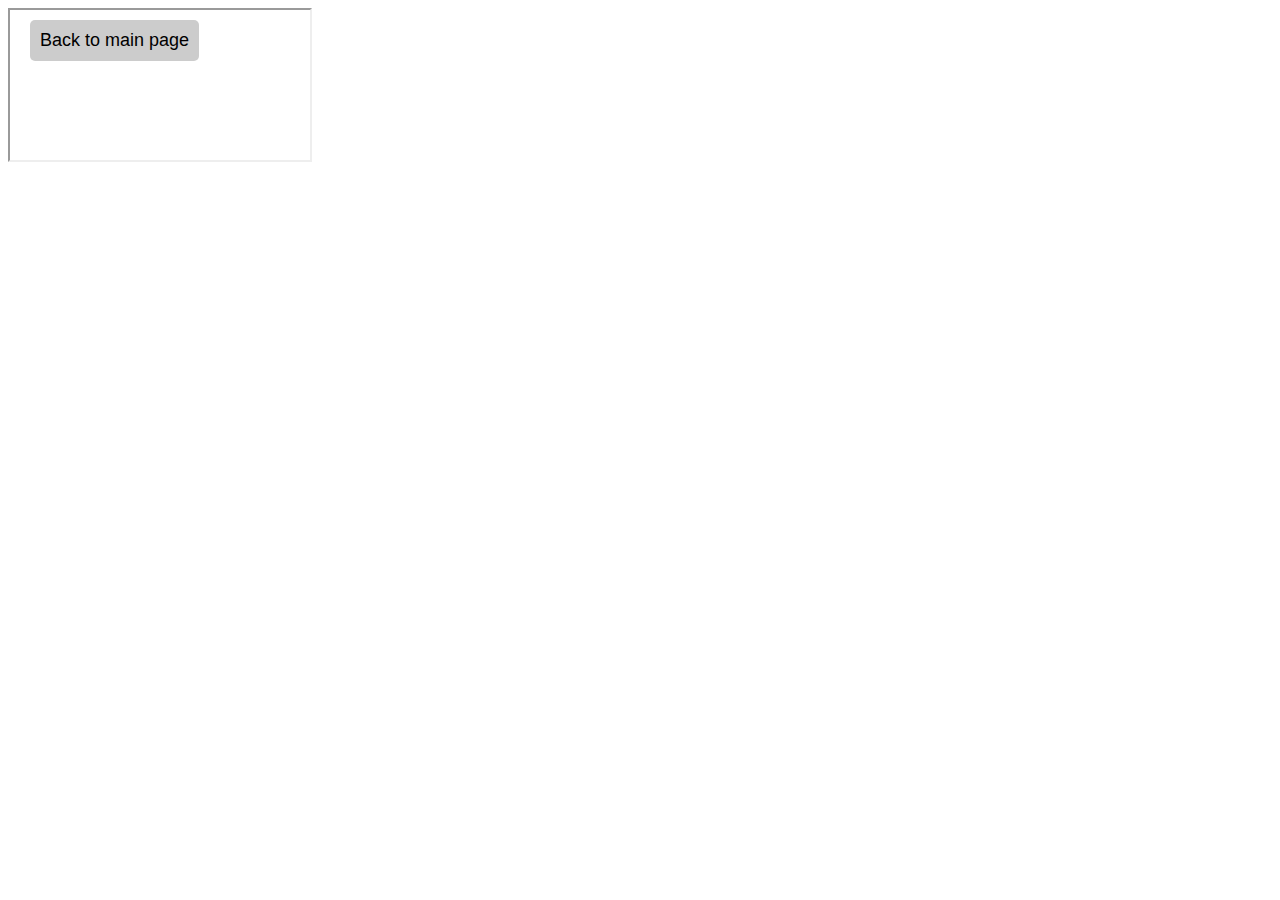
==== chatgpt.html @ 04be92ed "Update chatgpt.html" ====
<!DOCTYPE html>
<html>
<head>
  <meta charset="UTF-8">
  <title>ChatGPT</title>
  <link rel="stylesheet" type="text/css" href="style.css">
</head>
<body>
  <div id="iframe-container">
    <iframe src="https://fastgpt.app"></iframe>
  </div>

  <button onclick="window.location.href='index.html';" style="position: absolute; top: 20px; left: 20px; font-size: 18px; padding: 10px; background-color: #cccccc; color: #000000; border: none; border-radius: 5px;">Back to main page</button>

  <script src="script.js"></script>
</body>
</html>
---- style.css ----
#buttons-container {
  display: flex;
  justify-content: center;
  margin-top: 50px;
}

button {
  font-size: 20px;
  padding: 10px 20px;
  margin: 0 10px;
}
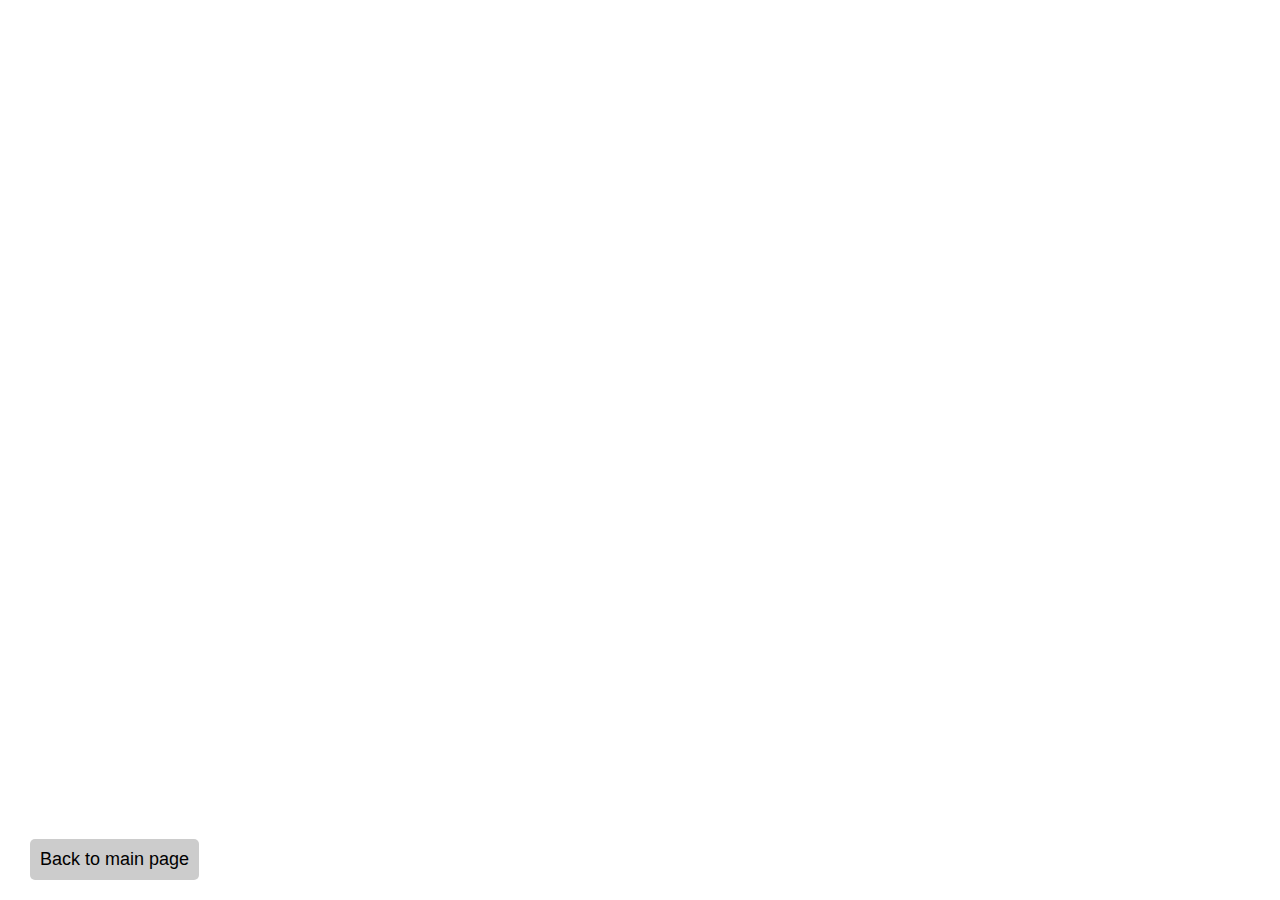
==== commit 43d0e6c7: "Update chatgpt.html" ====
--- a/chatgpt.html
+++ b/chatgpt.html
@@ -4,13 +4,32 @@
   <meta charset="UTF-8">
   <title>ChatGPT</title>
   <link rel="stylesheet" type="text/css" href="style.css">
+  <style>
+    body, html {
+      margin: 0;
+      padding: 0;
+      width: 100%;
+      height: 100%;
+    }
+
+    #iframe-container {
+      width: 100%;
+      height: calc(100% - 50px);
+    }
+
+    iframe {
+      width: 100%;
+      height: 100%;
+      border: none;
+    }
+  </style>
 </head>
 <body>
   <div id="iframe-container">
     <iframe src="https://fastgpt.app"></iframe>
   </div>
 
-  <button onclick="window.location.href='index.html';" style="position: absolute; top: 20px; left: 20px; font-size: 18px; padding: 10px; background-color: #cccccc; color: #000000; border: none; border-radius: 5px;">Back to main page</button>
+  <button onclick="window.location.href='index.html';" style="position: absolute; bottom: 20px; left: 20px; font-size: 18px; padding: 10px; background-color: #cccccc; color: #000000; border: none; border-radius: 5px;">Back to main page</button>
 
   <script src="script.js"></script>
 </body>
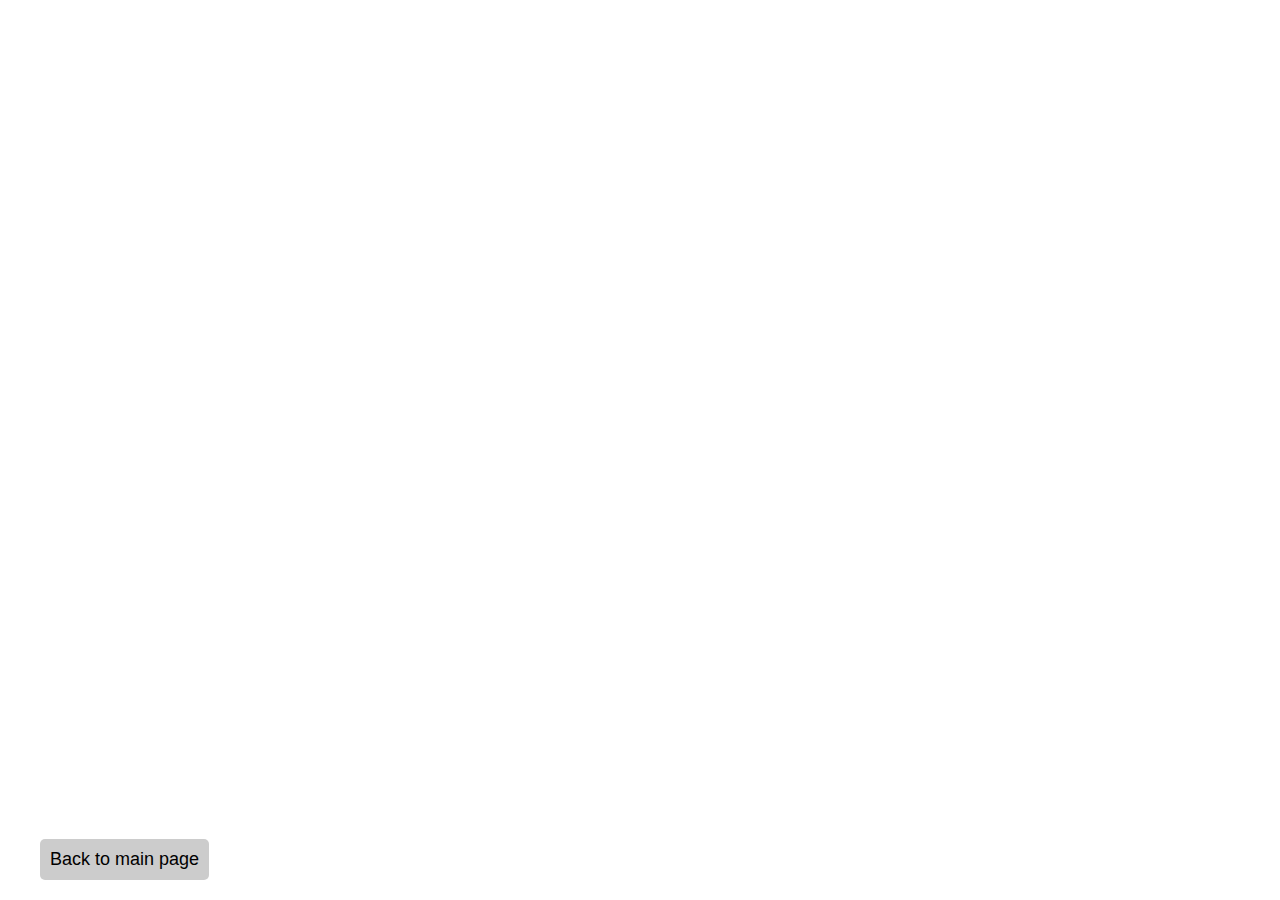
==== commit 77bcb084: "Update chatgpt.html" ====
--- a/chatgpt.html
+++ b/chatgpt.html
@@ -22,6 +22,24 @@
       height: 100%;
       border: none;
     }
+    
+    #buttons-container {
+  display: flex;
+  justify-content: center;
+  margin-top: 300px;
+}
+
+
+button {
+  font-size: 18px;
+  padding: 10px;
+  background-color: #cccccc;
+  color: #000000;
+  border: ;
+  border-radius: 10px;
+  margin: 0 20px; /* adjust the value to your desired spacing */
+}
+    
   </style>
 </head>
 <body>
--- a/style.css
+++ b/style.css
@@ -4,8 +4,13 @@
   margin-top: 50px;
 }
 
+
 button {
-  font-size: 20px;
-  padding: 10px 20px;
-  margin: 0 10px;
+  font-size: 18px;
+  padding: 10px;
+  background-color: #cccccc;
+  color: #000000;
+  border: none;
+  border-radius: 5px;
+  margin: 0 2px; /* adjust the value to your desired spacing */
 }
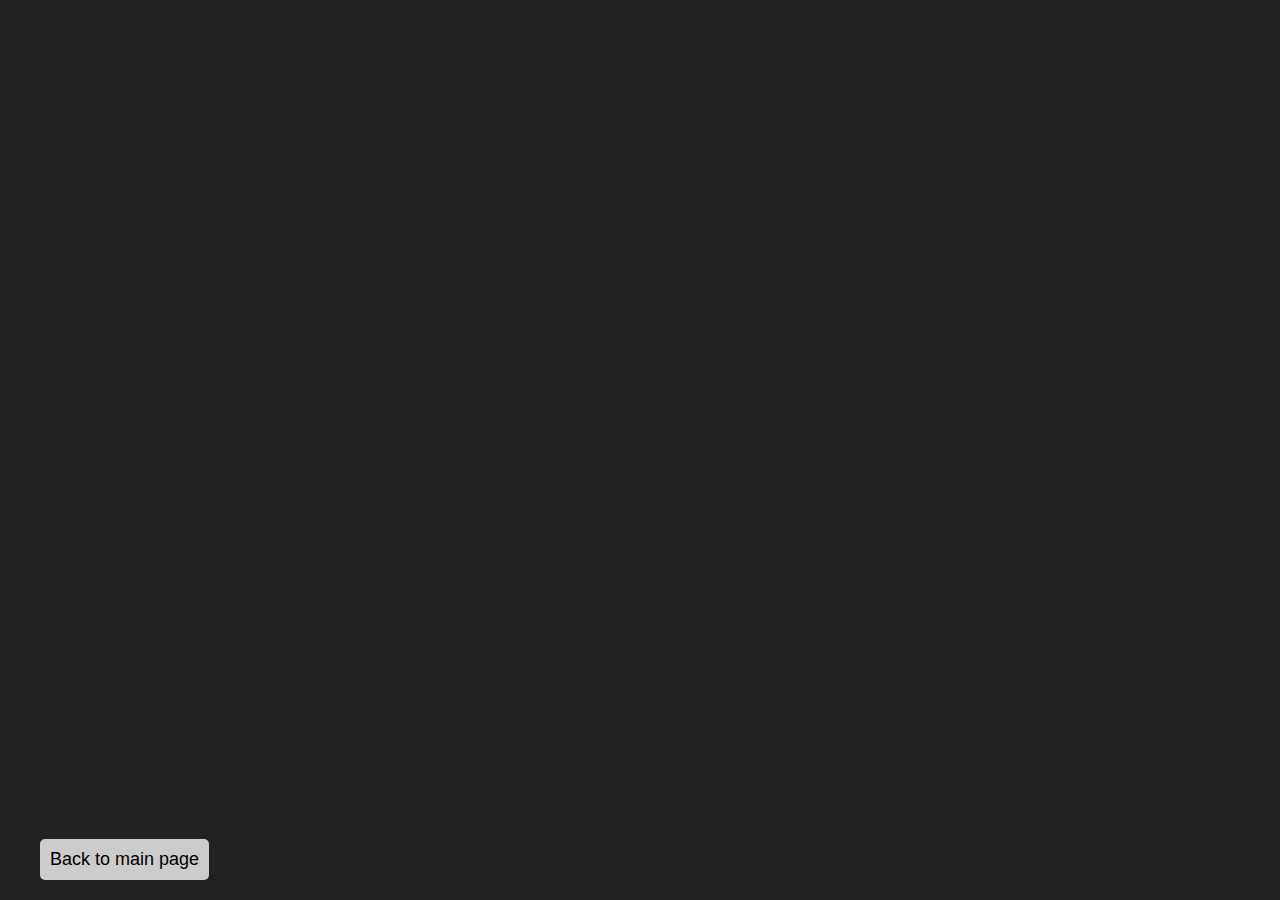
==== commit 29f9b5f1: "Update chatgpt.html" ====
--- a/chatgpt.html
+++ b/chatgpt.html
@@ -5,6 +5,10 @@
   <title>ChatGPT</title>
   <link rel="stylesheet" type="text/css" href="style.css">
   <style>
+    
+    body {
+      background-color: #202224;
+    }
     body, html {
       margin: 0;
       padding: 0;
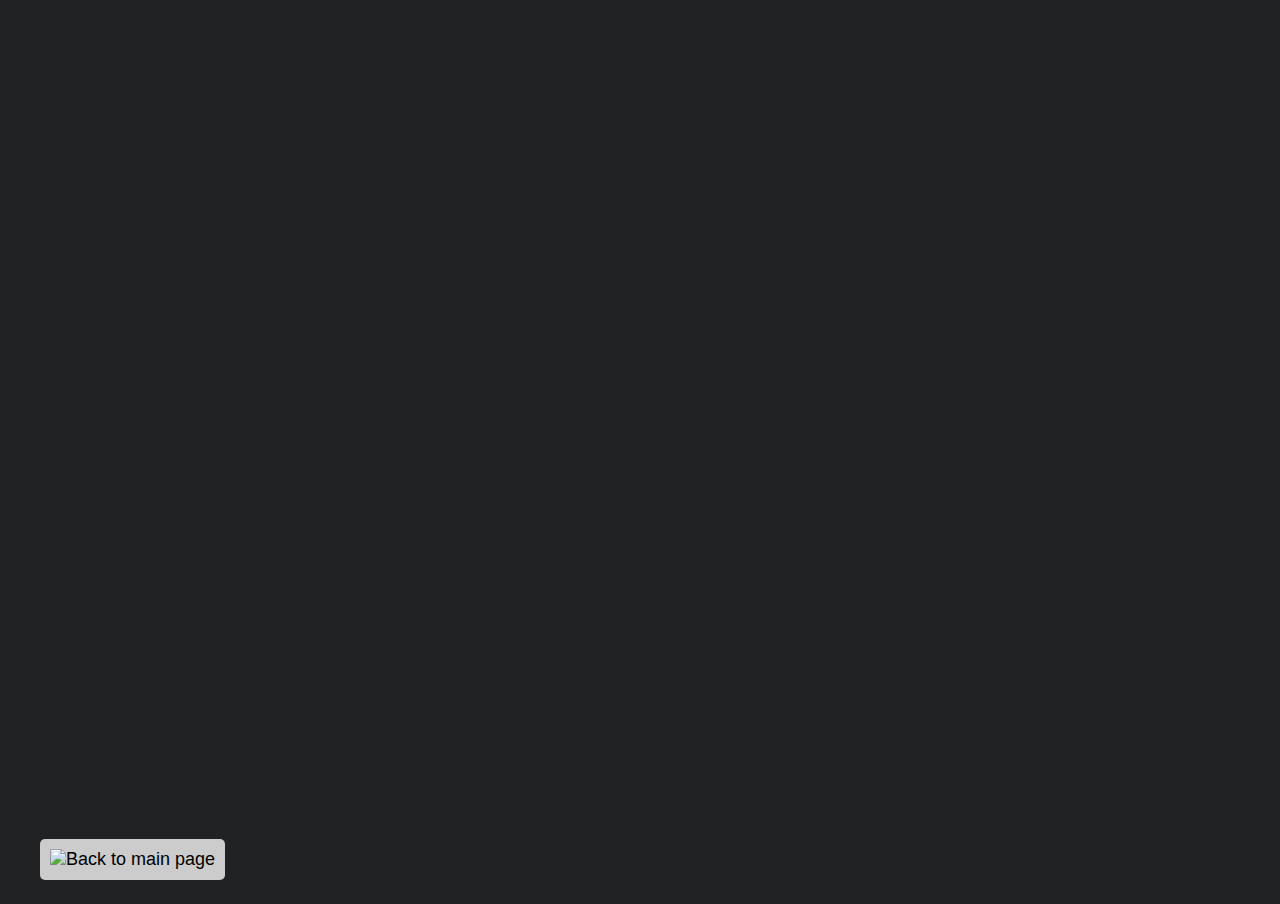
==== commit 51c51cca: "Update chatgpt.html" ====
--- a/chatgpt.html
+++ b/chatgpt.html
@@ -18,7 +18,7 @@
 
     #iframe-container {
       width: 100%;
-      height: calc(100% - 50px);
+      height: 100%;
     }
 
     iframe {
@@ -43,6 +43,10 @@
   border-radius: 10px;
   margin: 0 20px; /* adjust the value to your desired spacing */
 }
+    button img {
+  max-width: 100%;
+  height: auto;
+    }
     
   </style>
 </head>
@@ -51,8 +55,9 @@
     <iframe src="https://fastgpt.app"></iframe>
   </div>
 
-  <button onclick="window.location.href='index.html';" style="position: absolute; bottom: 20px; left: 20px; font-size: 18px; padding: 10px; background-color: #cccccc; color: #000000; border: none; border-radius: 5px;">Back to main page</button>
-
+  <button onclick="window.location.href='index.html';" style="position: absolute; bottom: 20px; left: 20px; font-size: 18px; padding: 10px; background-color: #cccccc; color: #000000; border: none; border-radius: 5px;">
+  <img src="image.png" alt="Back to main page">
+  </button>
   <script src="script.js"></script>
 </body>
 </html>
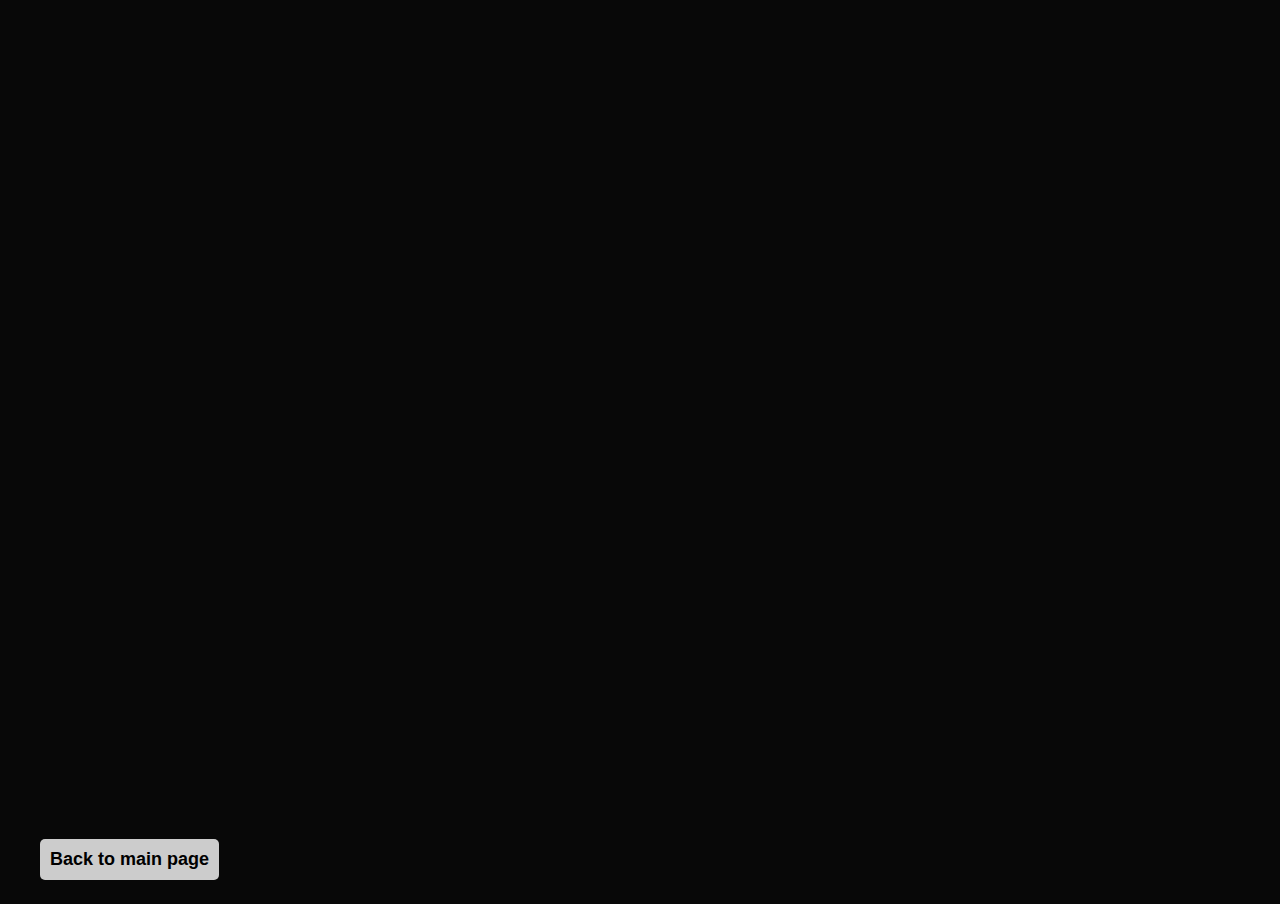
==== commit 9aa9fad0: "Update chatgpt.html" ====
--- a/chatgpt.html
+++ b/chatgpt.html
@@ -1,63 +1,15 @@
 <!DOCTYPE html>
 <html>
-<head>
-  <meta charset="UTF-8">
-  <title>ChatGPT</title>
-  <link rel="stylesheet" type="text/css" href="style.css">
-  <style>
-    
-    body {
-      background-color: #202224;
-    }
-    body, html {
-      margin: 0;
-      padding: 0;
-      width: 100%;
-      height: 100%;
-    }
-
-    #iframe-container {
-      width: 100%;
-      height: 100%;
-    }
-
-    iframe {
-      width: 100%;
-      height: 100%;
-      border: none;
-    }
-    
-    #buttons-container {
-  display: flex;
-  justify-content: center;
-  margin-top: 300px;
-}
-
-
-button {
-  font-size: 18px;
-  padding: 10px;
-  background-color: #cccccc;
-  color: #000000;
-  border: ;
-  border-radius: 10px;
-  margin: 0 20px; /* adjust the value to your desired spacing */
-}
-    button img {
-  max-width: 100%;
-  height: auto;
-    }
-    
-  </style>
-</head>
-<body>
-  <div id="iframe-container">
-    <iframe src="https://fastgpt.app"></iframe>
-  </div>
-
-  <button onclick="window.location.href='index.html';" style="position: absolute; bottom: 20px; left: 20px; font-size: 18px; padding: 10px; background-color: #cccccc; color: #000000; border: none; border-radius: 5px;">
-  <img src="image.png" alt="Back to main page">
-  </button>
-  <script src="script.js"></script>
-</body>
+  <head>
+    <meta charset="UTF-8">
+    <title>ChatGPT</title>
+    <link rel="stylesheet" type="text/css" href="style.css">
+  </head>
+  <body>
+    <div id="iframe-container">
+      <iframe src="https://fastgpt.app"></iframe>
+    </div>
+    <button onclick="window.location.href='index.html';" class="moveable-button">Back to main page</button>
+   <script src="script.js"></script>
+  </body>
 </html>
--- a/style.css
+++ b/style.css
@@ -1,16 +1,191 @@
-#buttons-container {
-  display: flex;
-  justify-content: center;
-  margin-top: 50px;
-}
+ body {
+        background-image: url("5E4F2962-8125-477E-965F-6FD590C2129E.jpeg");
+        margin: 0;
+        font-family: Arial, sans-serif;
+      }
+
+      /* Your existing styles */
+      #image-container {
+        position: absolute;
+        top: 0;
+        left: 50%;
+        transform: translateX(-50%);
+      }
+
+      #buttons-container {
+        display: flex;
+        justify-content: center;
+        margin-top: 300px;
+      }
+
+      #search-container {
+        margin-top: 50px;
+        text-align: center;
+      }
+
+      form {
+        display: inline-block;
+      }
+
+      input[type=text] {
+        padding: 10px;
+        border: ;
+        border-radius: 5px;
+        margin-right: 10px;
+      }
+
+      button[type=submit] {
+        padding: 10px;
+        background-color: #cccccc;
+        color: #000000;
+        border: ;
+        border-radius: 10px;
+      }
+
+      button {
+        font-size: 18px;
+        font-weight: bold;
+        padding: 10px;
+        background-color: #cccccc;
+        color: #000000;
+        border: ;
+        border-radius: 10px;
+        margin: 0 20px;
+        /* adjust the value to your desired spacing */
+      }
+
+      /* New styles for the menu button and sidebar */
+      #menu-btn {
+        position: fixed;
+        top: 20px;
+        right: 20px;
+        font-size: 30px;
+        background: transparent;
+        border: none;
+        cursor: pointer;
+        z-index: 1000;
+      }
+
+      #sidebar {
+        position: absolute;
+        top: 0;
+        right: -300px;
+        width: 300px;
+        height: 100%;
+        background-color: #bfbfbf;
+        padding: 20px;
+        box-sizing: border-box;
+        transition: right 0.3s;
+        z-index: 999;
+      }
+
+      #sidebar h2 {
+        font-size: 24px;
+        font-weight: bold;
+      }
+
+      #copyright {
+        position: fixed;
+        bottom: 20px;
+        left: 50%;
+        transform: translateX(-50%);
+        font-size: 14px;
+        color: #00000;
+      }
+
+ .switch {
+        position: relative;
+        display: inline-block;
+        width: 60px;
+        height: 34px;
+      }
+
+      .switch input {
+        opacity: 0;
+        width: 0;
+        height: 0;
+      }
+
+      .slider {
+        position: absolute;
+        cursor: pointer;
+        top: 0;
+        left: 0;
+        right: 0;
+        bottom: 0;
+        background-color: #ccc;
+        -webkit-transition: .4s;
+        transition: .4s;
+      }
+
+      .slider:before {
+        position: absolute;
+        content: "";
+        height: 26px;
+        width: 26px;
+        left: 4px;
+        bottom: 4px;
+        background-color: white;
+        -webkit-transition: .4s;
+        transition: .4s;
+      }
+
+      input:checked+.slider {
+        background-color: #2196F3;
+      }
+
+      input:focus+.slider {
+        box-shadow: 0 0 1px #2196F3;
+      }
+
+      input:checked+.slider:before {
+        -webkit-transform: translateX(26px);
+        -ms-transform: translateX(26px);
+        transform: translateX(26px);
+      }
+
+      /* Rounded sliders */
+      .slider.round {
+        border-radius: 34px;
+      }
+
+      .slider.round:before {
+        border-radius: 50%;
+      }
 
 
-button {
-  font-size: 18px;
-  padding: 10px;
-  background-color: #cccccc;
-  color: #000000;
-  border: none;
-  border-radius: 5px;
-  margin: 0 2px; /* adjust the value to your desired spacing */
-}
+ body {
+        background-color: #080808;
+      }
+
+      body,
+      html {
+        margin: 0;
+        padding: 0;
+        width: 100%;
+        height: 100%;
+      }
+
+      #iframe-container {
+        width: 100%;
+        height: 100%;
+      }
+
+      iframe {
+        width: 100%;
+        height: 100%;
+        border: none;
+      }
+
+      .moveable-button {
+        position: absolute;
+        bottom: 20px;
+        left: 20px;
+        font-size: 18px;
+        padding: 10px;
+        background-color: #cccccc;
+        color: #000000;
+        border: none;
+        border-radius: 5px;
+      }
+
